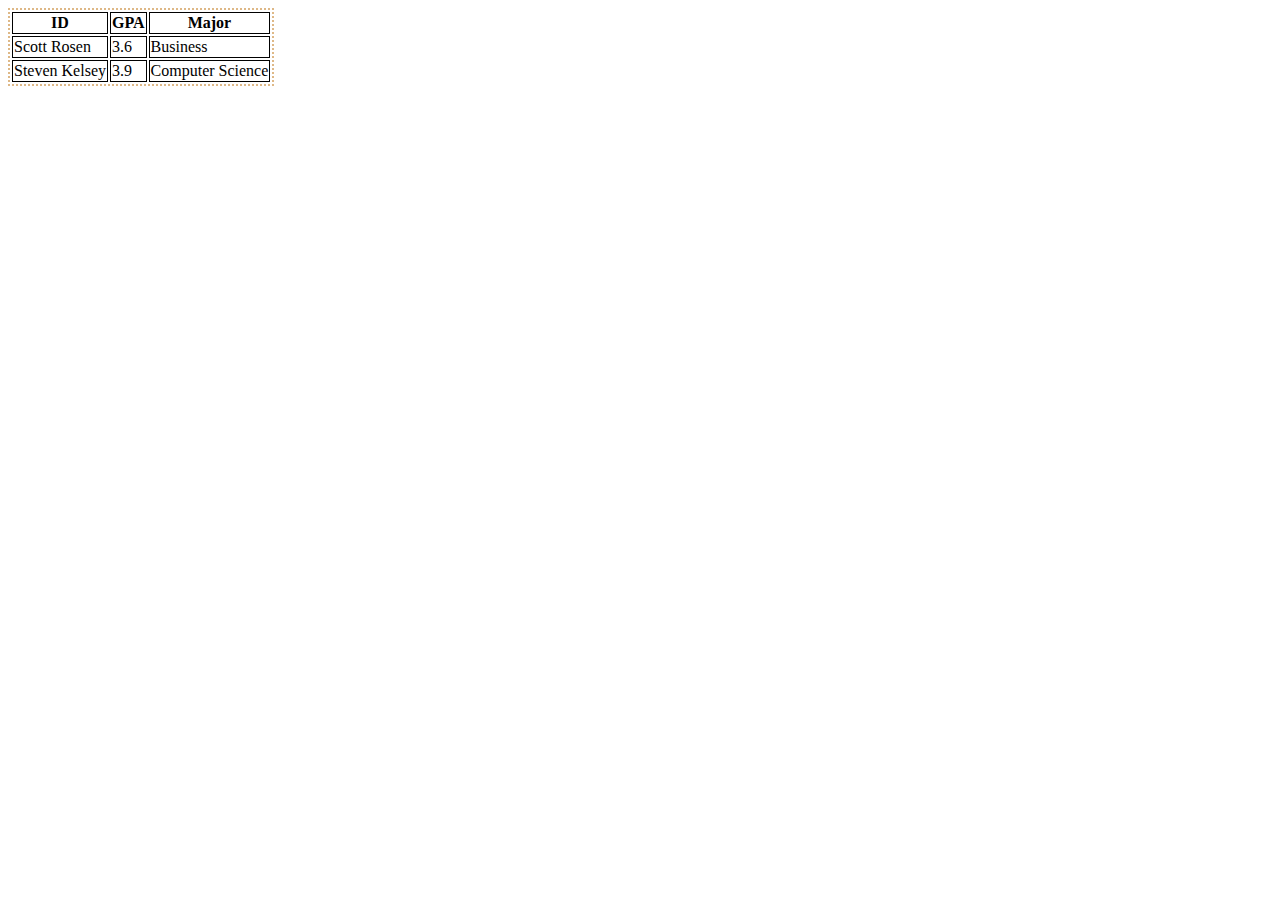
==== Students.html @ a787f3dc "adding new files for CSS and HTML - tables and forms" ====
<html>
<head>
    <link href="styles.css" rel="stylesheet" />
    <title> Students HTML Webpage</title>
</head>
<body>
<table id="students">
<tr>
    <th class="student-data"> ID </th>
    <th class="student-data"> GPA </th>
    <th class="student-data"> Major </th>
</tr>
<tr>
    <td class="student-data"> Scott Rosen </td>
    <td class="student-data"> 3.6 </td>
    <td class="student-data"> Business </td>
</tr>
<tr>
    <td class="student-data"> Steven Kelsey</td>
    <td class="student-data"> 3.9 </td>
    <td class="student-data"> Computer Science </td>
</tr>
</table>
</body>
</html>
---- styles.css ----
div {
    color: aqua;
}

#fruit_table {
    border: 2px dotted blue;
}

.table-data {
    border: 2px dotted red;
}

.student-data {
    border: 1px solid black;
}

#students {
    border: 2px dotted burlywood;
}
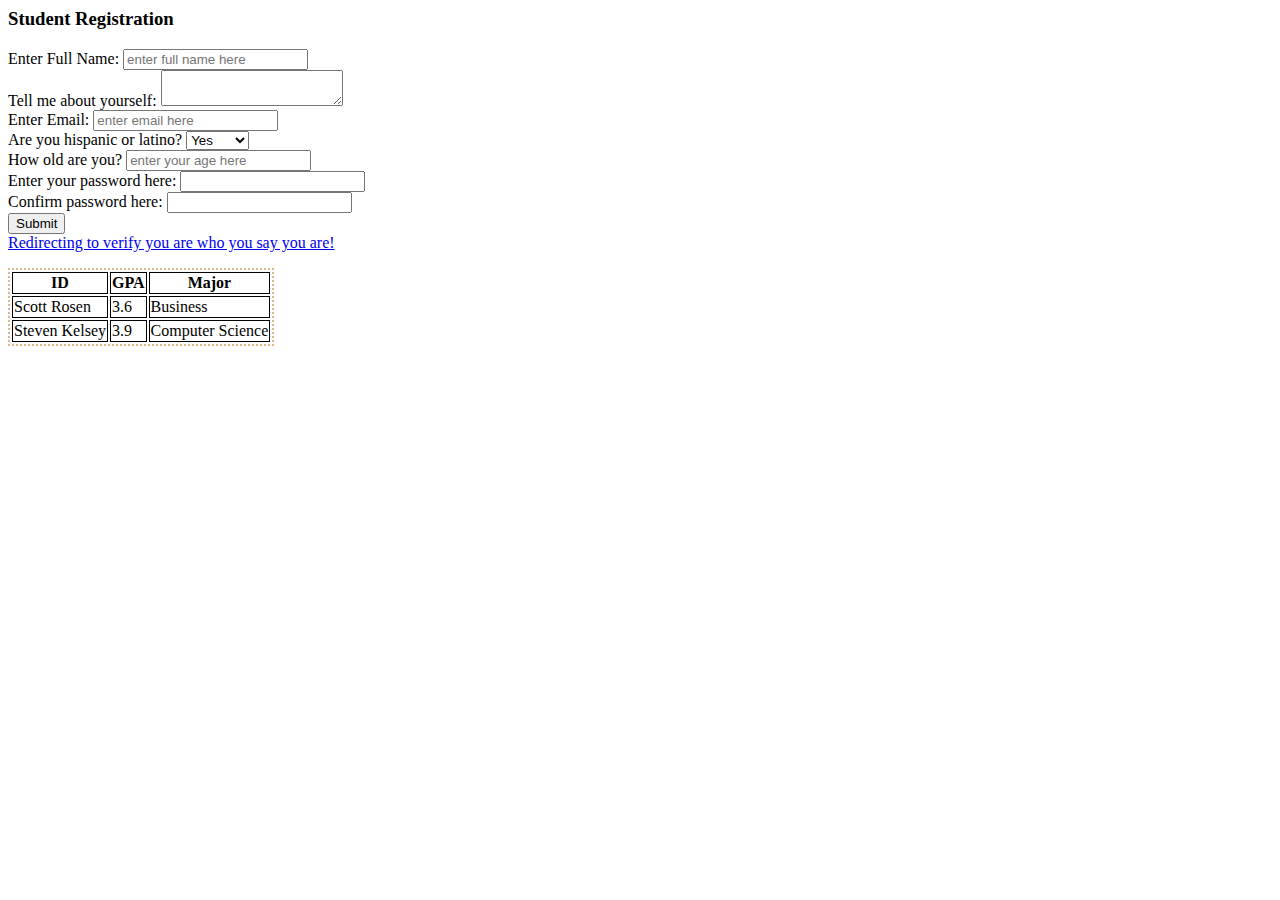
==== commit 730ee7a9: "adding Students HTML webpage with form to Github" ====
--- a/Students.html
+++ b/Students.html
@@ -4,6 +4,31 @@
     <title> Students HTML Webpage</title>
 </head>
 <body>
+    <form action="/api-endpoint-string" method="GET" >
+        <h3>Student Registration</h3>
+        Enter Full Name: <input type="text" placeholder="enter full name here" required >
+        <br>
+        Tell me about yourself: <textarea></textarea> 
+        <br>
+        Enter Email: <input type="email" placeholder="enter email here"  required >
+        <br>
+        Are you hispanic or latino? <select name="type" id="hispanic_or_latino">
+            <option value="Yes">Yes</option> 
+            <!-- text is display, value is sent to the server-->
+            <option value="No">No</option>
+            <option value="Maybe">Maybe</option>
+        </select>
+        <br>
+        How old are you? <input type="number" placeholder="enter your age here" required >
+        <br>
+        Enter your password here: <input type="password" required>
+        <br>
+        Confirm password here: <input type="password" required>
+        <br>
+        <button>Submit</button>
+        <br>
+        <a href="https://www.google.com" target="_self" >Redirecting to verify you are who you say you are!</a>
+    </form>
 <table id="students">
 <tr>
     <th class="student-data"> ID </th>
